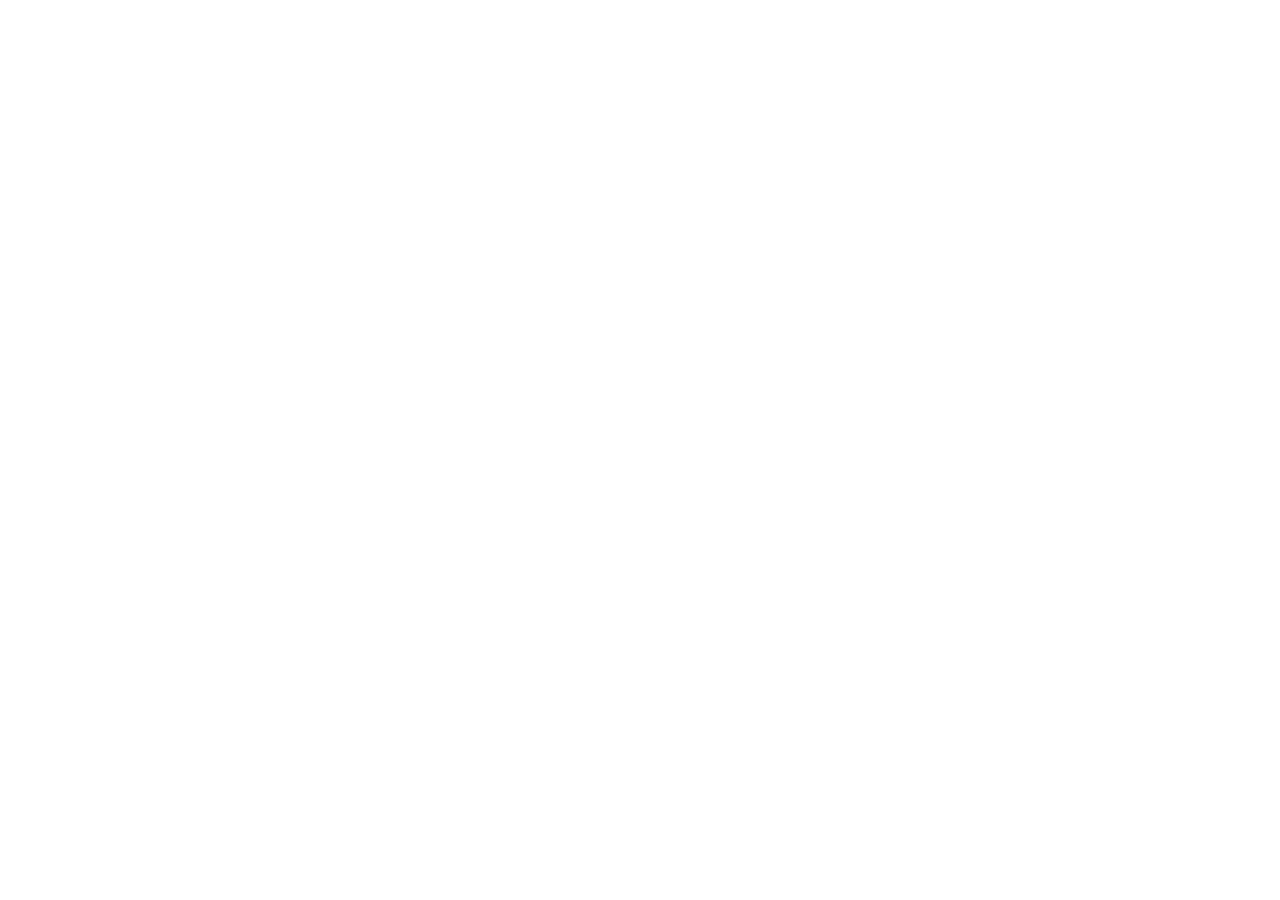
==== JavaScript Algorithms/dateFormatter/index.html @ c1b870e0 "dateFormatter" ====
<!DOCTYPE html>
<html lang="en">
  <head>
    <meta charset="UTF-8" />
    <meta name="viewport" content="width=device-width, initial-scale=1.0" />
    <title>Document</title>
    <link rel="stylesheet" href="styles.css" />
  </head>
  <body>
    <script src="script.js"></script>
  </body>
</html>
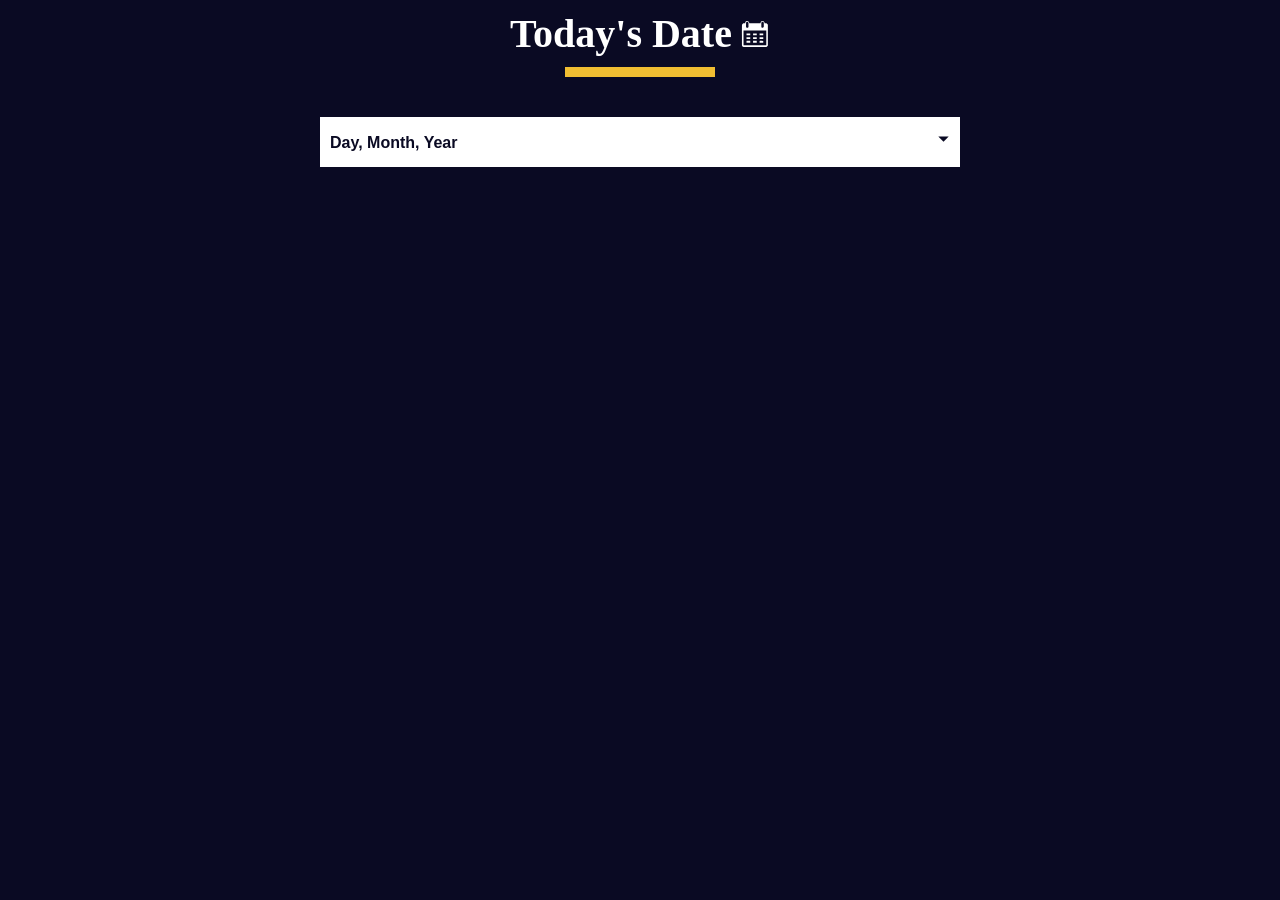
==== commit 1c056811: "html and css added" ====
--- a/JavaScript Algorithms/dateFormatter/index.html
+++ b/JavaScript Algorithms/dateFormatter/index.html
@@ -2,11 +2,93 @@
 <html lang="en">
   <head>
     <meta charset="UTF-8" />
+    <meta http-equiv="X-UA-Compatible" content="IE=edge" />
     <meta name="viewport" content="width=device-width, initial-scale=1.0" />
-    <title>Document</title>
-    <link rel="stylesheet" href="styles.css" />
+    <title>Learn the Date Object by Building a Date Formatter</title>
+    <link rel="stylesheet" href="./styles.css" />
   </head>
   <body>
-    <script src="script.js"></script>
+    <main>
+      <div class="title-container">
+        <h1 class="title">Today's Date</h1>
+
+        <svg
+          class="date-svg"
+          xmlns="http://www.w3.org/2000/svg"
+          version="1.0"
+          width="512.000000pt"
+          height="512.000000pt"
+          viewBox="0 0 512.000000 512.000000"
+          preserveAspectRatio="xMidYMid meet"
+        >
+          <g
+            transform="translate(0.000000,512.000000) scale(0.100000,-0.100000)"
+            fill="#fff"
+            stroke="none"
+          >
+            <path
+              d="M1145 4777 c-71 -24 -120 -54 -164 -102 -59 -64 -83 -124 -89 -216 l-4 -77 -147 -3 c-142 -4 -149 -5 -213 -37 -81 -40 -149 -111 -177 -188 -21 -54 -21 -64 -21 -1789 0 -1725 0 -1735 21 -1789 28 -77 96 -148 177 -188 l67 -33 1950 0 1950 0 67 33 c74 36 133 96 170 170 l23 47 0 1760 0 1760 -23 47 c-37 74 -96 134 -169 170 -63 31 -71 32 -213 36 l-148 4 -4 77 c-8 133 -82 242 -200 297 -54 25 -75 29 -148 29 -94 -1 -151 -20 -220 -75 -75 -59 -130 -181 -130 -287 l0 -43 -954 0 -954 0 -7 74 c-12 137 -89 251 -201 303 -66 30 -179 39 -239 20z m209 -164 c23 -16 52 -49 66 -73 l25 -45 0 -365 0 -365 -28 -47 c-30 -52 -88 -92 -149 -103 -54 -10 -137 17 -175 57 -65 69 -64 60 -61 471 l3 373 27 41 c17 26 45 50 80 68 71 35 151 31 212 -12z m2594 11 c41 -20 59 -37 82 -78 l30 -51 0 -360 c0 -329 -2 -364 -19 -401 -36 -79 -137 -133 -222 -119 -57 10 -125 58 -151 107 -23 42 -23 50 -26 388 -3 377 -1 403 51 465 62 76 162 95 255 49z m537 -2717 l0 -1239 -24 -19 c-23 -19 -67 -19 -1916 -19 -1849 0 -1893 0 -1916 19 l-24 19 -3 1241 -2 1241 1942 -2 1943 -3 0 -1238z"
+            />
+            <path
+              d="M1112 2493 l3 -158 318 -3 317 -2 0 160 0 160 -320 0 -321 0 3 -157z"
+            />
+            <path
+              d="M2230 2490 l0 -160 315 0 315 0 0 160 0 160 -315 0 -315 0 0 -160z"
+            />
+            <path
+              d="M3342 2493 l3 -158 310 0 310 0 3 158 3 157 -316 0 -316 0 3 -157z"
+            />
+            <path
+              d="M1110 1855 l0 -155 320 0 320 0 0 155 0 155 -320 0 -320 0 0 -155z"
+            />
+            <path
+              d="M2230 1855 l0 -155 315 0 315 0 0 155 0 155 -315 0 -315 0 0 -155z"
+            />
+            <path
+              d="M3340 1855 l0 -155 315 0 315 0 0 155 0 155 -315 0 -315 0 0 -155z"
+            />
+            <path
+              d="M1117 1383 c-4 -3 -7 -78 -7 -165 l0 -158 320 0 320 0 0 165 0 165 -313 0 c-173 0 -317 -3 -320 -7z"
+            />
+            <path
+              d="M2230 1225 l0 -165 315 0 315 0 0 165 0 165 -315 0 -315 0 0 -165z"
+            />
+            <path
+              d="M3347 1383 c-4 -3 -7 -78 -7 -165 l0 -158 315 0 315 0 -2 163 -3 162 -306 3 c-168 1 -308 -1 -312 -5z"
+            />
+          </g>
+        </svg>
+      </div>
+      <div class="divider"></div>
+
+      <div class="dropdown-container">
+        <select name="date-options" id="date-options">
+          <option value="dd-mm-yyyy">Day, Month, Year</option>
+          <option value="yyyy-mm-dd">Year, Month, Day</option>
+          <option value="mm-dd-yyyy-h-mm">
+            Month, Day, Year, Hours, Minutes
+          </option>
+        </select>
+        <div class="select-icon">
+          <svg
+            class="icon"
+            xmlns="http://www.w3.org/2000/svg"
+            width="25"
+            height="35"
+            viewBox="0 0 24 24"
+          >
+            <rect x="0" fill="none" width="24" height="24" />
+
+            <g>
+              <path d="M7 10l5 5 5-5" />
+            </g>
+          </svg>
+        </div>
+      </div>
+
+      <p id="current-date"></p>
+    </main>
+
+    <script src="./script.js"></script>
   </body>
-</html>
+</html>
--- a/JavaScript Algorithms/dateFormatter/styles.css
+++ b/JavaScript Algorithms/dateFormatter/styles.css
@@ -0,0 +1,103 @@
+*,
+*::before,
+*::after {
+  margin: 0;
+  padding: 0;
+  box-sizing: border-box;
+}
+
+:root {
+  --dark-grey: #0a0a23;
+  --white: #ffffff;
+  --yellow: #f1be32;
+}
+
+body {
+  color: var(--white);
+  background-color: var(--dark-grey);
+}
+
+.title-container {
+  margin: 10px 0;
+  display: flex;
+  align-items: center;
+  justify-content: center;
+  gap: 8px;
+}
+
+.title {
+  font-size: 2.5rem;
+}
+
+.date-svg {
+  width: 30px;
+  height: 30px;
+}
+
+.divider {
+  margin: auto;
+  width: 150px;
+  height: 10px;
+  background-color: var(--yellow);
+}
+
+.dropdown-container {
+  width: 50%;
+  margin: 40px auto;
+  position: relative;
+}
+
+select {
+  display: block;
+  margin: 20px auto 0;
+  width: 100%;
+  height: 50px;
+  font-size: 100%;
+  font-weight: bold;
+  cursor: pointer;
+  background-color: var(--white);
+  border: none;
+  color: var(--dark-grey);
+  appearance: none;
+  padding: 10px;
+  padding-right: 38px;
+  -webkit-appearance: none;
+  -moz-appearance: none;
+  transition: color 0.3s ease, background-color 0.3s ease,
+    border-bottom-color 0.3s ease;
+}
+
+.select-icon {
+  position: absolute;
+  top: 4px;
+  right: 4px;
+  width: 30px;
+  height: 36px;
+  pointer-events: none;
+  padding-left: 5px;
+  transition: background-color 0.3s ease, border-color 0.3s ease;
+}
+
+.select-icon svg.icon {
+  transition: fill 0.3s ease;
+  fill: var(--dark-grey);
+}
+
+#current-date {
+  font-size: 2rem;
+  text-align: center;
+}
+
+@media (max-width: 375px) {
+  .title {
+    font-size: 2rem;
+  }
+
+  .dropdown-container {
+    width: 80%;
+  }
+
+  .date-svg {
+    display: none;
+  }
+}
